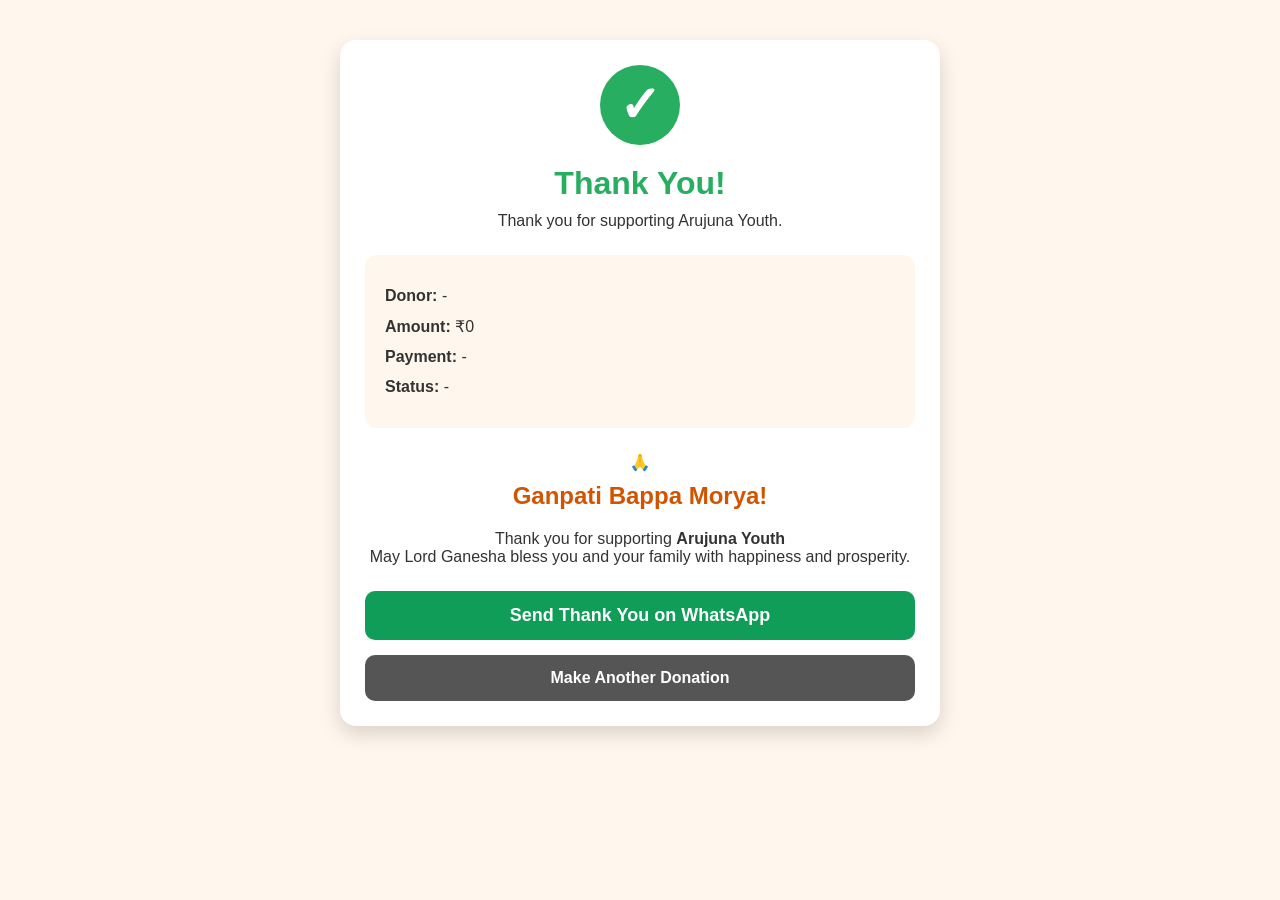
==== success.html @ c30577a5 "Add files via upload Added local files" ====
<!DOCTYPE html>
<html lang="en">

<head>

    <meta charset="UTF-8">

    <meta
        name="viewport"
        content="width=device-width, initial-scale=1.0"
    >

    <title>Thank You - Arujuna Youth</title>

    <link
        rel="stylesheet"
        href="css/style.css"
    >

</head>


<body>

    <div class="container success-container">

        <div class="success-icon">
            ✓
        </div>

        <h1>
            Thank You!
        </h1>

        <p id="successMessage">
            Your donation has been recorded.
        </p>


        <div class="donation-summary">

            <p>
                <strong>Donor:</strong>
                <span id="donorName">-</span>
            </p>

            <p>
                <strong>Amount:</strong>
                ₹<span id="donationAmount">0</span>
            </p>

            <p>
                <strong>Payment:</strong>
                <span id="paymentType">-</span>
            </p>

            <p>
                <strong>Status:</strong>
                <span id="paymentStatus">-</span>
            </p>

        </div>


        <div class="thank-you">

            🙏

            <h2>
                Ganpati Bappa Morya!
            </h2>

            <p>
                Thank you for supporting <strong>Arujuna Youth</strong>

            </p><p>May Lord Ganesha bless you and your family with happiness and prosperity.</p>

        </div>


        <a
            href="#"
            id="whatsappButton"
            class="payButton"
            target="_blank"
        >
            Send Thank You on WhatsApp
        </a>


        <a
            href="index.html"
            class="homeButton"
        >
            Make Another Donation
        </a>

    </div>


<script>

document.addEventListener(
    "DOMContentLoaded",
    function () {

        const savedDonation =
            localStorage.getItem("lastDonation");


        if (!savedDonation) {

            document.getElementById(
                "successMessage"
            ).textContent =
                "Thank you for supporting Arujuna Youth.";

            return;
        }


        const donation =
            JSON.parse(savedDonation);


        const fullName =
            `${donation.donor_name} ${donation.donor_surname}`;


        document.getElementById(
            "donorName"
        ).textContent =
            fullName;


        document.getElementById(
            "donationAmount"
        ).textContent =
            Number(donation.amount).toLocaleString(
                "en-IN"
            );


        document.getElementById(
            "paymentType"
        ).textContent =
            donation.payment_type;


        document.getElementById(
            "paymentStatus"
        ).textContent =
            donation.payment_status;


        if (
            donation.payment_type === "Online" &&
            donation.payment_status === "Pending"
        ) {

            document.getElementById(
                "successMessage"
            ).textContent =
                "Your donation details have been saved. Please complete the UPI payment.";

        } else {

            document.getElementById(
                "successMessage"
            ).textContent =
                "Your donation has been successfully recorded. Thank you!";

        }


        /*
         * WhatsApp message
         */
        const message =
`🙏 Arujuna Youth - Ganesh Chanda Collection

Thank you ${fullName} for your donation of ₹${Number(donation.amount).toLocaleString("en-IN")}.

Payment Type: ${donation.payment_type}

May Lord Ganesha bless you and your family with happiness and prosperity.

🙏 Ganpati Bappa Morya!`;


        /*
         * If the donor said the mobile number
         * is WhatsApp, use that number.
         *
         * Otherwise WhatsApp will open without
         * a specific recipient.
         */
        let whatsappURL;


        if (donation.is_whatsapp) {

            whatsappURL =
                `https://wa.me/91${donation.mobile}` +
                `?text=${encodeURIComponent(message)}`;

        } else {

            whatsappURL =
                `https://wa.me/?text=${encodeURIComponent(message)}`;

        }


        document.getElementById(
            "whatsappButton"
        ).href = whatsappURL;

    }

);

</script>

</body>

</html>
---- css/style.css ----
*{
    margin:0;
    padding:0;
    box-sizing:border-box;
    font-family:Arial, Helvetica, sans-serif;
}

body{
    background:#fff7ed;
    color:#333;
}

.hero{
    position:relative;
}

.banner{
    width:100%;
    height:230px;
    object-fit:cover;
}

.overlay{
    position:absolute;
    inset:0;
    background:rgba(0,0,0,.45);
    display:flex;
    flex-direction:column;
    justify-content:center;
    align-items:center;
    color:white;
    text-align:center;
}

.overlay h1{
    font-size:34px;
}

.overlay p{
    margin-top:8px;
    font-size:18px;
}

.container{
    max-width:600px;
    margin:20px auto;
    background:white;
    padding:25px;
    border-radius:16px;
    box-shadow:0 8px 20px rgba(0,0,0,.15);
}

h2,h3{
    color:#d35400;
    text-align:center;
    margin-bottom:20px;
}

label{
    display:block;
    margin-top:15px;
    margin-bottom:6px;
    font-weight:bold;
}

input,textarea{
    width:100%;
    padding:12px;
    border:1px solid #ccc;
    border-radius:10px;
    font-size:16px;
}

.toggle-row{
    display:flex;
    justify-content:space-between;
    align-items:center;
    margin-top:15px;
}

.radio{
    display:flex;
    gap:30px;
    margin-top:12px;
}

.qr{
    width:240px;
    height:240px;
    display:block;
    margin:15px auto;
    border-radius:15px;
    border:4px solid orange;
}

.payButton{
    display:block;
    text-align:center;
    background:#0f9d58;
    color:white;
    text-decoration:none;
    padding:14px;
    border-radius:10px;
    font-size:18px;
    font-weight:bold;
    margin-top:15px;
}

.submitBtn{
    width:100%;
    background:#e67e22;
    color:white;
    border:none;
    padding:15px;
    border-radius:10px;
    font-size:18px;
    margin-top:25px;
    cursor:pointer;
}

.submitBtn:hover{
    background:#ca6b12;
}

.hidden{
    display:none;
}

#message{
    margin-top:20px;
    text-align:center;
    font-size:18px;
    color:green;
    font-weight:bold;
}

@media(max-width:600px){

.overlay h1{
    font-size:28px;
}

.container{
    margin:10px;
    padding:20px;
}

.qr{
    width:200px;
    height:200px;
}

}

.success-container{
    text-align:center;
    margin-top:40px;
}

.success-icon{
    width:80px;
    height:80px;
    background:#27ae60;
    color:white;
    border-radius:50%;
    margin:0 auto 20px;

    display:flex;
    align-items:center;
    justify-content:center;

    font-size:50px;
    font-weight:bold;
}

.success-container h1{
    color:#27ae60;
    margin-bottom:10px;
}

.donation-summary{
    background:#fff7ed;
    border-radius:12px;
    padding:20px;
    margin:25px 0;

    text-align:left;
}

.donation-summary p{
    margin:12px 0;
}

.thank-you{
    margin:25px 0;
}

.thank-you h2{
    margin-top:10px;
}

.homeButton{
    display:block;

    margin-top:15px;

    padding:14px;

    border-radius:10px;

    background:#555;

    color:white;

    text-decoration:none;

    font-weight:bold;
}


/* ==========================================
   ADMIN DASHBOARD
========================================== */

.admin-container{
    max-width:1400px;
    margin:30px auto;
    padding:20px;
}

.admin-card{
    max-width:450px;
    margin:60px auto;
    background:white;
    padding:30px;
    border-radius:16px;
    box-shadow:0 8px 25px rgba(0,0,0,.15);
}

.admin-card h1{
    text-align:center;
    color:#d35400;
    margin-bottom:10px;
}

.admin-subtitle{
    text-align:center;
    margin-bottom:25px;
    color:#777;
}

.admin-message{
    text-align:center;
    margin-top:15px;
    font-weight:bold;
}

.admin-header{
    background:white;
    padding:20px;
    border-radius:15px;

    display:flex;
    justify-content:space-between;
    align-items:center;

    box-shadow:0 5px 15px rgba(0,0,0,.1);

    margin-bottom:20px;
}

.admin-header h1{
    color:#d35400;
}

.admin-header p{
    margin-top:5px;
    color:#777;
}

.logoutBtn{
    background:#c0392b;
    color:white;
    border:none;
    padding:12px 20px;
    border-radius:8px;
    cursor:pointer;
    font-weight:bold;
}

.stats-grid{
    display:grid;
    grid-template-columns:
        repeat(4, 1fr);

    gap:15px;

    margin-bottom:20px;
}

.stat-card{
    background:white;
    padding:20px;
    border-radius:15px;

    box-shadow:
        0 5px 15px rgba(0,0,0,.08);

    text-align:center;
}

.stat-card h3{
    font-size:16px;
    margin-bottom:10px;
}

.stat-value{
    font-size:28px;
    font-weight:bold;
    color:#d35400;
}

.admin-actions{
    background:white;
    padding:15px;
    border-radius:15px;

    display:flex;
    gap:10px;

    margin-bottom:20px;
}

.admin-actions input{
    flex:1;
}

.adminButton{
    border:none;
    background:#e67e22;
    color:white;

    padding:12px 18px;

    border-radius:8px;

    cursor:pointer;

    font-weight:bold;
}

.table-wrapper{
    background:white;

    border-radius:15px;

    padding:10px;

    overflow-x:auto;

    box-shadow:
        0 5px 15px rgba(0,0,0,.08);
}

table{
    width:100%;
    border-collapse:collapse;

    min-width:1000px;
}

th{
    background:#e67e22;
    color:white;

    padding:12px;

    text-align:left;
}

td{
    padding:12px;

    border-bottom:
        1px solid #eee;
}

tr:hover{
    background:#fff7ed;
}

.deleteBtn{
    background:#c0392b;
    color:white;

    border:none;

    padding:7px 10px;

    border-radius:6px;

    cursor:pointer;
}

@media(max-width:800px){

    .stats-grid{
        grid-template-columns:
            repeat(2, 1fr);
    }

    .admin-header{
        flex-direction:column;
        gap:15px;
        text-align:center;
    }

    .admin-actions{
        flex-direction:column;
    }

}

@media(max-width:500px){

    .stats-grid{
        grid-template-columns:1fr;
    }

    .admin-container{
        padding:10px;
    }

}

.payment-info{
    text-align:center;
    margin:10px 0 20px;
    color:#555;
}

.small-text{
    text-align:center;
    margin-top:15px;
    font-size:13px;
    color:#777;
}
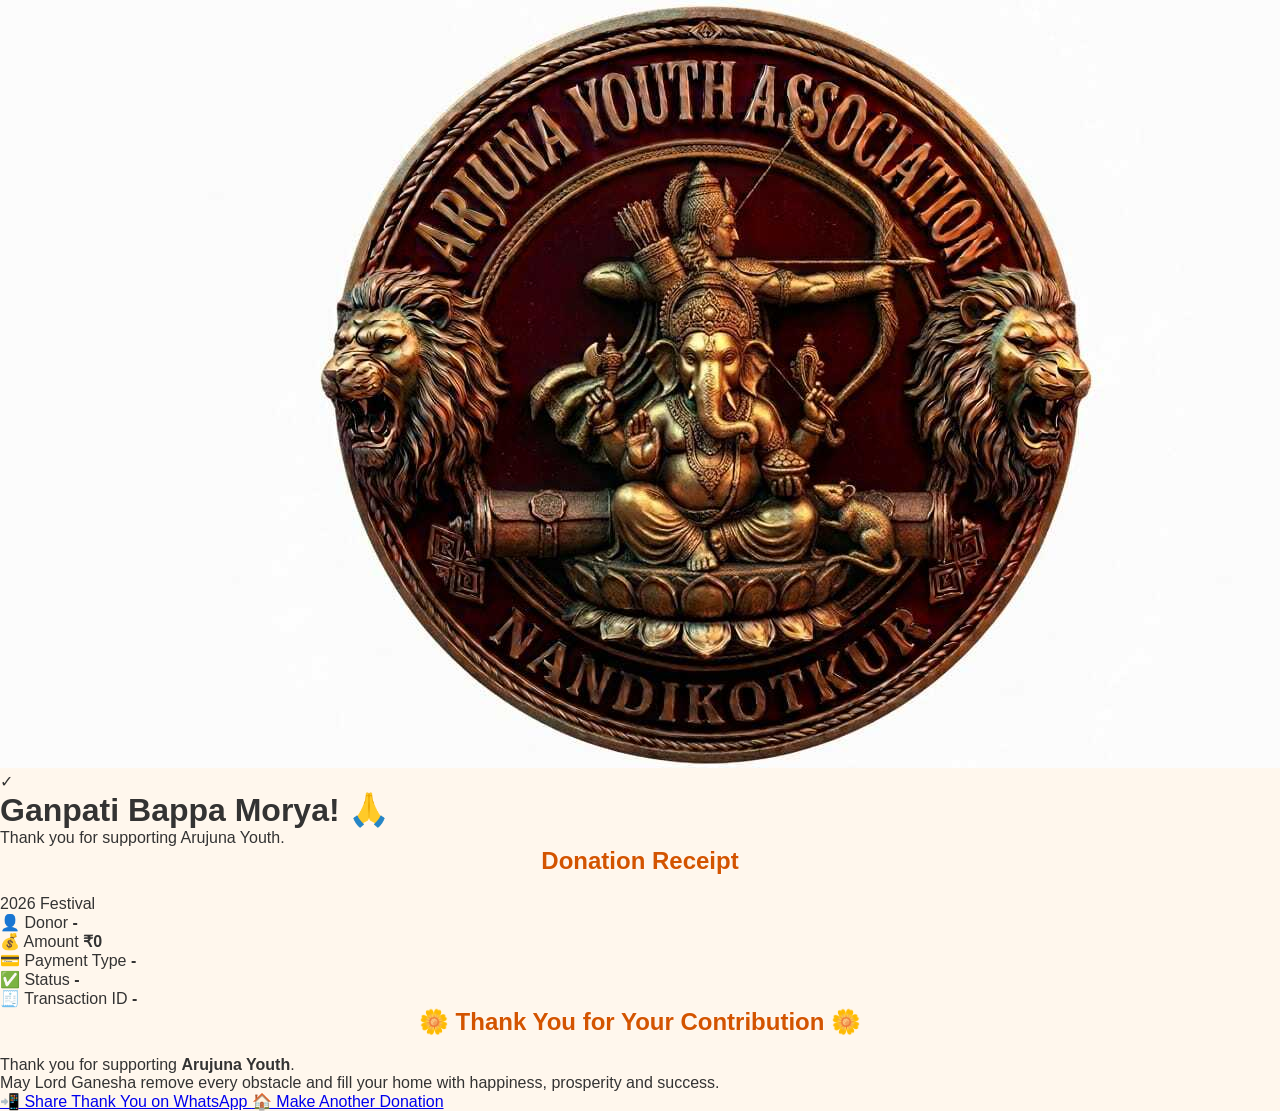
==== commit 1175b41b: "Add files via upload UI changes" ====
--- a/success.html
+++ b/success.html
@@ -1,102 +1,122 @@
 <!DOCTYPE html>
 <html lang="en">
-
 <head>
-
-    <meta charset="UTF-8">
-
-    <meta
-        name="viewport"
-        content="width=device-width, initial-scale=1.0"
+  <meta charset="UTF-8">
+  <meta name="viewport" content="width=device-width, initial-scale=1.0">
+  <title>Thank You • Arujuna Youth</title>
+
+  <link rel="stylesheet" href="css/style.css">
+  <link rel="preconnect" href="https://fonts.googleapis.com">
+  <link rel="preconnect" href="https://fonts.gstatic.com" crossorigin>
+
+  <link href="https://fonts.googleapis.com/css2?family=Poppins:wght@300;400;500;600;700;800&display=swap" rel="stylesheet">
+</head>
+
+<body class="success-body">
+
+<div class="floating-bg"></div>
+
+<div class="success-wrapper">
+
+    <!-- Ganesh Image -->
+
+    <img
+        src="assets/ganesh-banner.jpg"
+        class="ganesh-top"
+        alt="Ganesh Banner"
     >
 
-    <title>Thank You - Arujuna Youth</title>
-
-    <link
-        rel="stylesheet"
-        href="css/style.css"
+    <!-- Success Badge -->
+
+    <div class="success-circle">
+        ✓
+    </div>
+
+    <h1>Ganpati Bappa Morya! 🙏</h1>
+
+    <p class="success-subtitle" id="successMessage">
+        Your donation has been recorded successfully.
+    </p>
+
+    <!-- Donation Receipt Card -->
+
+    <div class="receipt-card">
+
+        <div class="receipt-header">
+
+            <h2>Donation Receipt</h2>
+
+            <span class="receipt-badge">
+                2026 Festival
+            </span>
+
+        </div>
+
+        <div class="receipt-row">
+            <span>👤 Donor</span>
+            <strong id="donorName">-</strong>
+        </div>
+
+        <div class="receipt-row">
+            <span>💰 Amount</span>
+            <strong class="amount" id="donationAmount">₹0</strong>
+        </div>
+
+        <div class="receipt-row">
+            <span>💳 Payment Type</span>
+            <strong id="paymentType">-</strong>
+        </div>
+
+        <div class="receipt-row">
+            <span>✅ Status</span>
+            <strong id="paymentStatus">-</strong>
+        </div>
+
+        <div class="receipt-row">
+            <span>🧾 Transaction ID</span>
+            <strong id="transactionId">-</strong>
+        </div>
+
+    </div>
+
+    <!-- Blessing -->
+
+    <div class="blessing-card">
+
+        <h2>🌼 Thank You for Your Contribution 🌼</h2>
+
+        <p>
+            Thank you for supporting
+            <strong>Arujuna Youth</strong>.
+        </p>
+
+        <p>
+            May Lord Ganesha remove every obstacle and fill your home with happiness, prosperity and success.
+        </p>
+
+    </div>
+
+    <!-- WhatsApp -->
+
+    <a
+        href="#"
+        id="whatsappButton"
+        class="whatsappBtn"
+        target="_blank"
     >
-
-</head>
-
-
-<body>
-
-    <div class="container success-container">
-
-        <div class="success-icon">
-            ✓
-        </div>
-
-        <h1>
-            Thank You!
-        </h1>
-
-        <p id="successMessage">
-            Your donation has been recorded.
-        </p>
-
-
-        <div class="donation-summary">
-
-            <p>
-                <strong>Donor:</strong>
-                <span id="donorName">-</span>
-            </p>
-
-            <p>
-                <strong>Amount:</strong>
-                ₹<span id="donationAmount">0</span>
-            </p>
-
-            <p>
-                <strong>Payment:</strong>
-                <span id="paymentType">-</span>
-            </p>
-
-            <p>
-                <strong>Status:</strong>
-                <span id="paymentStatus">-</span>
-            </p>
-
-        </div>
-
-
-        <div class="thank-you">
-
-            🙏
-
-            <h2>
-                Ganpati Bappa Morya!
-            </h2>
-
-            <p>
-                Thank you for supporting <strong>Arujuna Youth</strong>
-
-            </p><p>May Lord Ganesha bless you and your family with happiness and prosperity.</p>
-
-        </div>
-
-
-        <a
-            href="#"
-            id="whatsappButton"
-            class="payButton"
-            target="_blank"
-        >
-            Send Thank You on WhatsApp
-        </a>
-
-
-        <a
-            href="index.html"
-            class="homeButton"
-        >
-            Make Another Donation
-        </a>
-
-    </div>
-
+        📲 Share Thank You on WhatsApp
+    </a>
+
+    <!-- Home -->
+
+    <a
+        href="index.html"
+        class="homeBtn"
+    >
+        🏠 Make Another Donation
+    </a>
+
+</div>
 
 <script>
 
@@ -110,9 +130,7 @@
 
         if (!savedDonation) {
 
-            document.getElementById(
-                "successMessage"
-            ).textContent =
+            document.getElementById("successMessage").textContent =
                 "Thank you for supporting Arujuna Youth.";
 
             return;
@@ -127,94 +145,68 @@
             `${donation.donor_name} ${donation.donor_surname}`;
 
 
-        document.getElementById(
-            "donorName"
-        ).textContent =
+        document.getElementById("donorName").textContent =
             fullName;
 
 
-        document.getElementById(
-            "donationAmount"
-        ).textContent =
-            Number(donation.amount).toLocaleString(
-                "en-IN"
-            );
-
-
-        document.getElementById(
-            "paymentType"
-        ).textContent =
+        document.getElementById("donationAmount").textContent =
+            `₹${Number(donation.amount).toLocaleString("en-IN")}`;
+
+
+        document.getElementById("paymentType").textContent =
             donation.payment_type;
 
 
-        document.getElementById(
-            "paymentStatus"
-        ).textContent =
+        document.getElementById("paymentStatus").textContent =
             donation.payment_status;
 
 
-        if (
-            donation.payment_type === "Online" &&
-            donation.payment_status === "Pending"
-        ) {
-
-            document.getElementById(
-                "successMessage"
-            ).textContent =
-                "Your donation details have been saved. Please complete the UPI payment.";
+        document.getElementById("transactionId").textContent =
+            donation.transaction_id || "Cash Payment";
+
+
+        // Success Message
+
+        if (donation.payment_type === "Cash") {
+
+            document.getElementById("successMessage").textContent =
+                "Cash donation received successfully.";
 
         } else {
 
-            document.getElementById(
-                "successMessage"
-            ).textContent =
-                "Your donation has been successfully recorded. Thank you!";
-
+            document.getElementById("successMessage").textContent =
+                "Your online payment was completed successfully.";
         }
 
 
-        /*
-         * WhatsApp message
-         */
+        // WhatsApp Message
+
         const message =
-`🙏 Arujuna Youth - Ganesh Chanda Collection
+`🙏 Arujuna Youth - Ganesh Chanda Collection 2026
 
 Thank you ${fullName} for your donation of ₹${Number(donation.amount).toLocaleString("en-IN")}.
 
-Payment Type: ${donation.payment_type}
-
-May Lord Ganesha bless you and your family with happiness and prosperity.
-
-🙏 Ganpati Bappa Morya!`;
-
-
-        /*
-         * If the donor said the mobile number
-         * is WhatsApp, use that number.
-         *
-         * Otherwise WhatsApp will open without
-         * a specific recipient.
-         */
+Payment Type : ${donation.payment_type}
+Status : ${donation.payment_status}
+
+Ganpati Bappa Morya 🙏`;
+
+
         let whatsappURL;
 
-
         if (donation.is_whatsapp) {
 
             whatsappURL =
-                `https://wa.me/91${donation.mobile}` +
-                `?text=${encodeURIComponent(message)}`;
+                `https://wa.me/91${donation.mobile}?text=${encodeURIComponent(message)}`;
 
         } else {
 
             whatsappURL =
                 `https://wa.me/?text=${encodeURIComponent(message)}`;
-
         }
 
-
-        document.getElementById(
-            "whatsappButton"
-        ).href = whatsappURL;
+        document.getElementById("whatsappButton").href =
+            whatsappURL;
 
     }
 
@@ -223,5 +215,4 @@
 </script>
 
 </body>
-
 </html>
--- a/css/style.css
+++ b/css/style.css
@@ -1,3 +1,4 @@
+/* style.css*/
 *{
     margin:0;
     padding:0;
